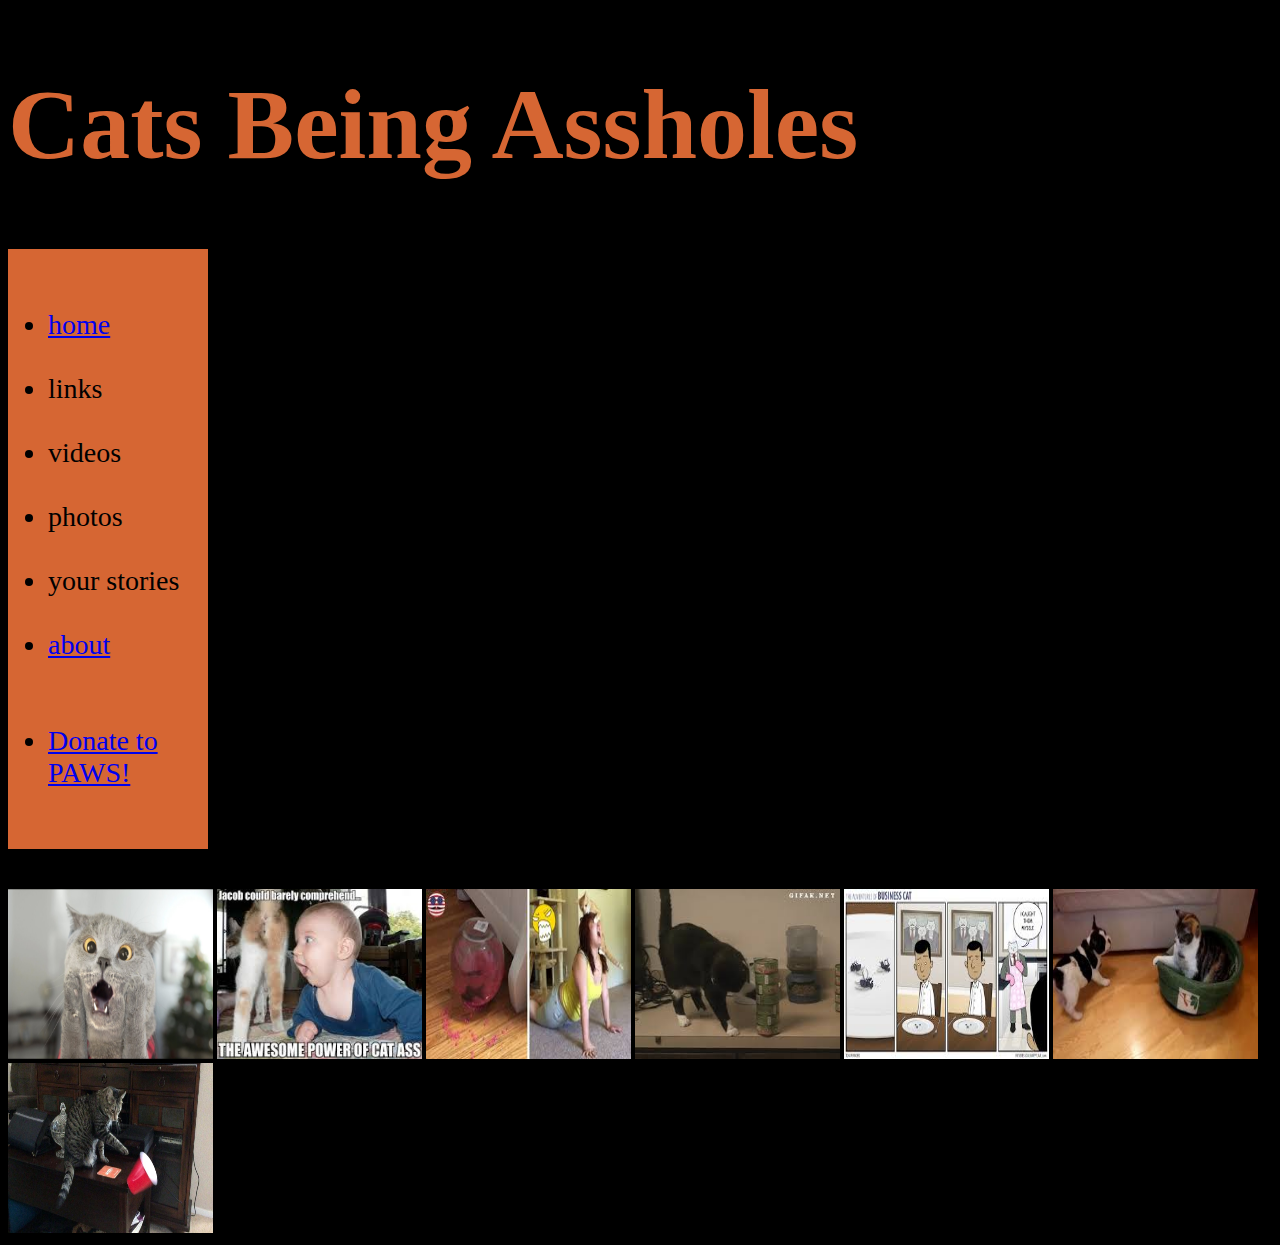
==== index.html @ ae0c82f2 "initial commit; contains only HOME and ABOUT pages" ====
<!DOCTYPE html>
<html>
  <head>
    <title>Cats Being Assholes</title>
    <link rel="stylesheet" href="catstyles.css">
  </head>

  <body>
    <header>
      <h1>Cats Being Assholes</h1>
    </header>

    <nav>
      <ul>
            <br>
            <li><a href="index.html">home</a></li>
            <br>
            <li>links</li>
            <br>
            <li>videos</li>
            <br>
            <li>photos</li>
            <br>
            <li>your stories</li>
            <br>
            <li><a href="aboutus.html">about</a></li>
            <br>
            <br>
            <li><a href="https://www.paws.org/support/donate/">Donate to PAWS!</a></li>
            <br>
  </ul>
    </nav>

    <section>
        <iframe width="800" height="600" src="https://www.youtube.com/embed/ttKdGMgf8y8" 
        frameborder="0" allow="autoplay; encrypted-media" allowfullscreen>
        </iframe>

      <br />


    </section>
    <br />
    <br />

    <footer>
        <img src="maxresdefault.jpg" height="170" width="205">
        <img src="Cat1.jpeg" height="170" width="205">
        <img src="cat2.jpeg" height="170" width="205">
        <img src="cat3.jpeg" height="170" width="205">
        <img src="cat5.jpeg" height="170" width="205">
        <img src="cat6.jpeg" height="170" width="205">
        <img src="catpush.jpg" height="170" width="205">
    </footer>

  </body>
</html>
---- catstyles.css ----
body {
    background-color: black;
}
header {
    background-color: black;  
    color: rgb(214, 102, 51);
}

section{
    background-color: black;
    color: rgb(214, 102, 51);
    
}

h1 {
    color: rgb(214, 102, 51);
    font-size: 100px;
}

h2 {
    color: rgb(214, 102, 51);
    font-size: 30px;
}


nav {
    background-color: rgb(214,102,51);
    color: black;
    font-size: 28px;
    width: 200px;
    height: 100%;
    float: left; /* don't modify */
    margin-right: 20px;
  }
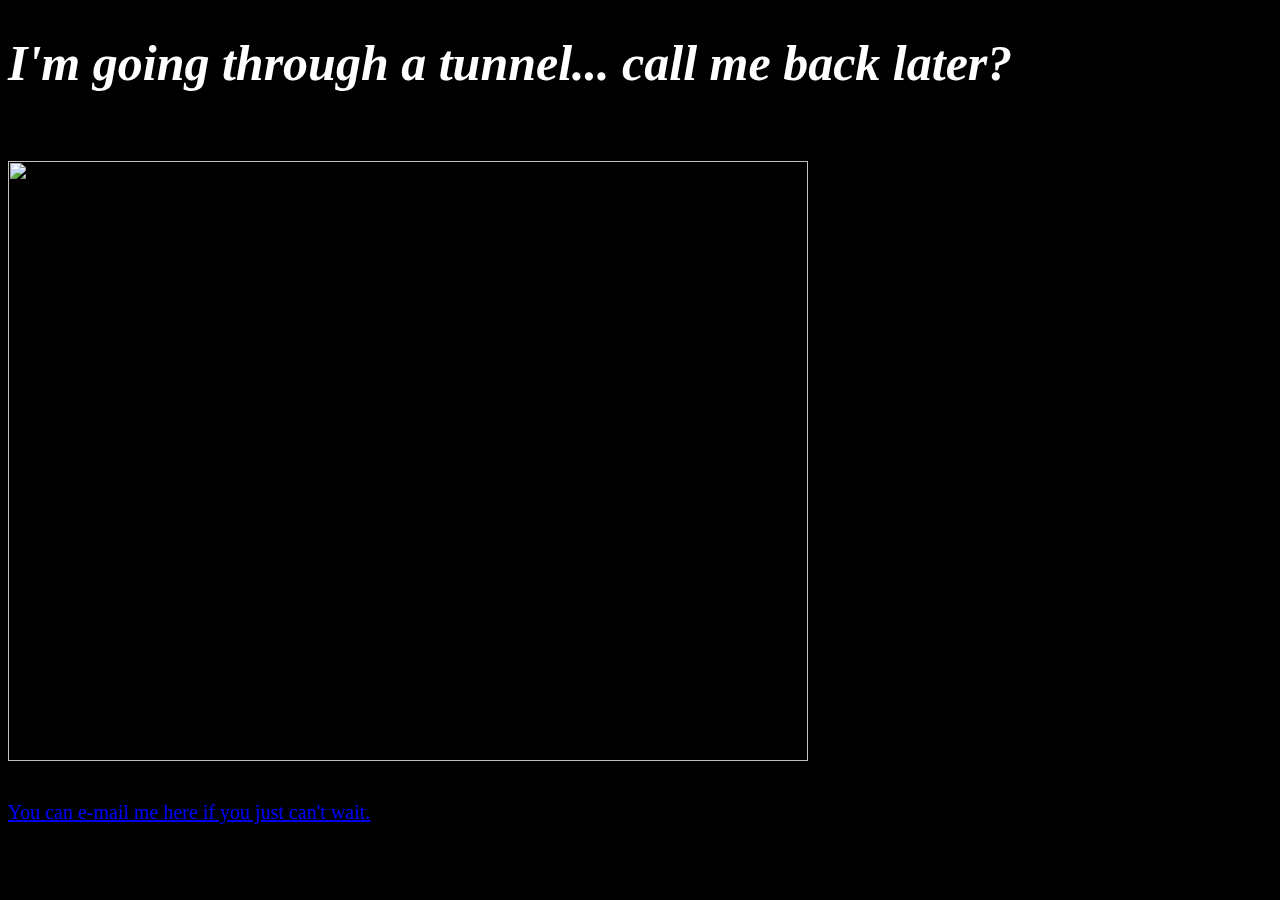
==== commit 037e7f1c: "Site down" ====
--- a/index.html
+++ b/index.html
@@ -1,57 +1,86 @@
-<!DOCTYPE html>
-<html>
-  <head>
-    <title>Cats Being Assholes</title>
-    <link rel="stylesheet" href="catstyles.css">
-  </head>
-
-  <body>
-    <header>
-      <h1>Cats Being Assholes</h1>
-    </header>
-
-    <nav>
-      <ul>
-            <br>
-            <li><a href="index.html">home</a></li>
-            <br>
-            <li>links</li>
-            <br>
-            <li>videos</li>
-            <br>
-            <li>photos</li>
-            <br>
-            <li>your stories</li>
-            <br>
-            <li><a href="aboutus.html">about</a></li>
-            <br>
-            <br>
-            <li><a href="https://www.paws.org/support/donate/">Donate to PAWS!</a></li>
-            <br>
-  </ul>
-    </nav>
-
-    <section>
-        <iframe width="800" height="600" src="https://www.youtube.com/embed/ttKdGMgf8y8" 
-        frameborder="0" allow="autoplay; encrypted-media" allowfullscreen>
-        </iframe>
-
-      <br />
-
-
-    </section>
-    <br />
-    <br />
-
-    <footer>
-        <img src="maxresdefault.jpg" height="170" width="205">
-        <img src="Cat1.jpeg" height="170" width="205">
-        <img src="cat2.jpeg" height="170" width="205">
-        <img src="cat3.jpeg" height="170" width="205">
-        <img src="cat5.jpeg" height="170" width="205">
-        <img src="cat6.jpeg" height="170" width="205">
-        <img src="catpush.jpg" height="170" width="205">
-    </footer>
-
-  </body>
+<!DOCTYPE html>
+<!--
+<html>
+  <head>
+    <title>Cats Being Assholes</title>
+    <link rel="stylesheet" href="catstyles.css">
+  </head>
+
+  <body>
+    <header>
+      <h1>Cats Being Assholes</h1>
+    </header>
+
+    <nav>
+      <ul>
+            <br>
+            <li><a href="index.html">home</a></li>
+            <br>
+            <li>links</li>
+            <br>
+            <li>videos</li>
+            <br>
+            <li>photos</li>
+            <br>
+            <li>your stories</li>
+            <br>
+            <li><a href="aboutus.html">about</a></li>
+            <br>
+            <br>
+            <li><a href="https://www.paws.org/support/donate/">Donate to PAWS!</a></li>
+            <br>
+  </ul>
+    </nav>
+
+    <section>
+        <iframe width="800" height="600" src="https://www.youtube.com/embed/ttKdGMgf8y8" 
+        frameborder="0" allow="autoplay; encrypted-media" allowfullscreen>
+        </iframe>
+
+      <br />
+
+
+    </section>
+    <br />
+    <br />
+
+    <footer>
+        <img src="maxresdefault.jpg" height="170" width="205">
+        <img src="Cat1.jpeg" height="170" width="205">
+        <img src="cat2.jpeg" height="170" width="205">
+        <img src="cat3.jpeg" height="170" width="205">
+        <img src="cat5.jpeg" height="170" width="205">
+        <img src="cat6.jpeg" height="170" width="205">
+        <img src="catpush.jpg" height="170" width="205">
+    </footer>
+
+  </body>
+</html>
+-->
+
+<html>
+  <head>
+    <title>What sorcery is this?</title>
+    <link rel="stylesheet" href="stylesheet.css">
+  </head>
+
+  <body>
+    <header>
+      <h1><em>I'm going through a tunnel... call me back later?</em></h1>
+    </header>
+
+    <br />
+    <br />
+
+    <section>
+      <img src="http://www.ithoughtiknewmama.com/wp-content/uploads/2011/08/happy-baby-6.jpg" height="600" width="800">
+    </section>
+    <br />
+    <br />
+
+    <footer>
+      <a href="mailto:oddsaresa@gmail.com">You can e-mail me here if you just can't wait.</a>
+    </footer>
+
+  </body>
 </html>--- a/stylesheet.css
+++ b/stylesheet.css
@@ -0,0 +1,19 @@
+
+body {
+    background-color: black;
+}
+
+h1 {
+    color: white;
+    font-size: 50px;
+}
+
+footer {
+    color: white;
+    font-size: 20px;
+    /*width: 200px;*/
+    height: 100%;
+    float: left; /* don't modify */
+    margin-right: 20px;
+  }
+  
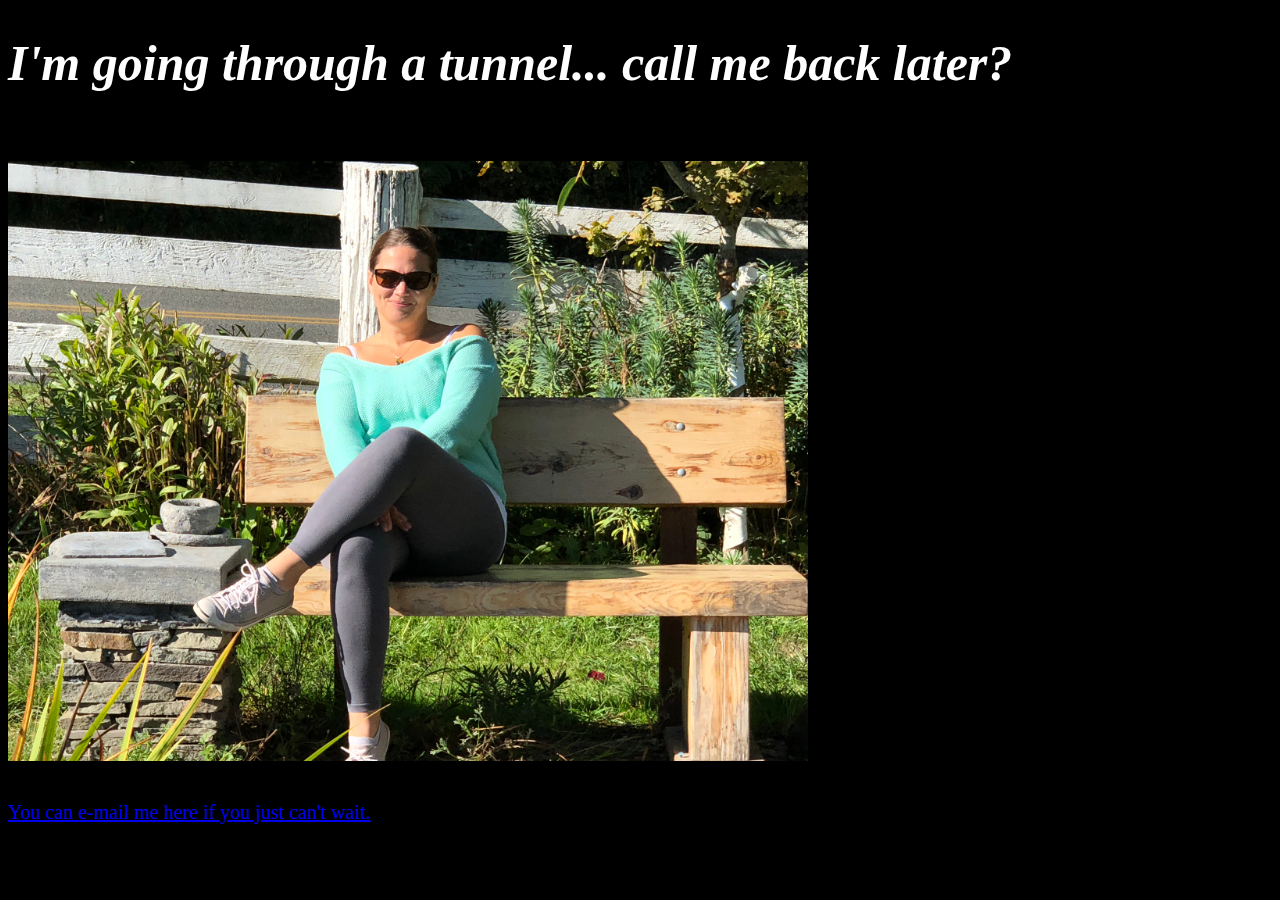
==== commit ebe5cc5d: "updated with personal photo" ====
--- a/index.html
+++ b/index.html
@@ -73,7 +73,7 @@
     <br />
 
     <section>
-      <img src="http://www.ithoughtiknewmama.com/wp-content/uploads/2011/08/happy-baby-6.jpg" height="600" width="800">
+      <img src="IMG_0116.jpeg" height="600" width="800">
     </section>
     <br />
     <br />
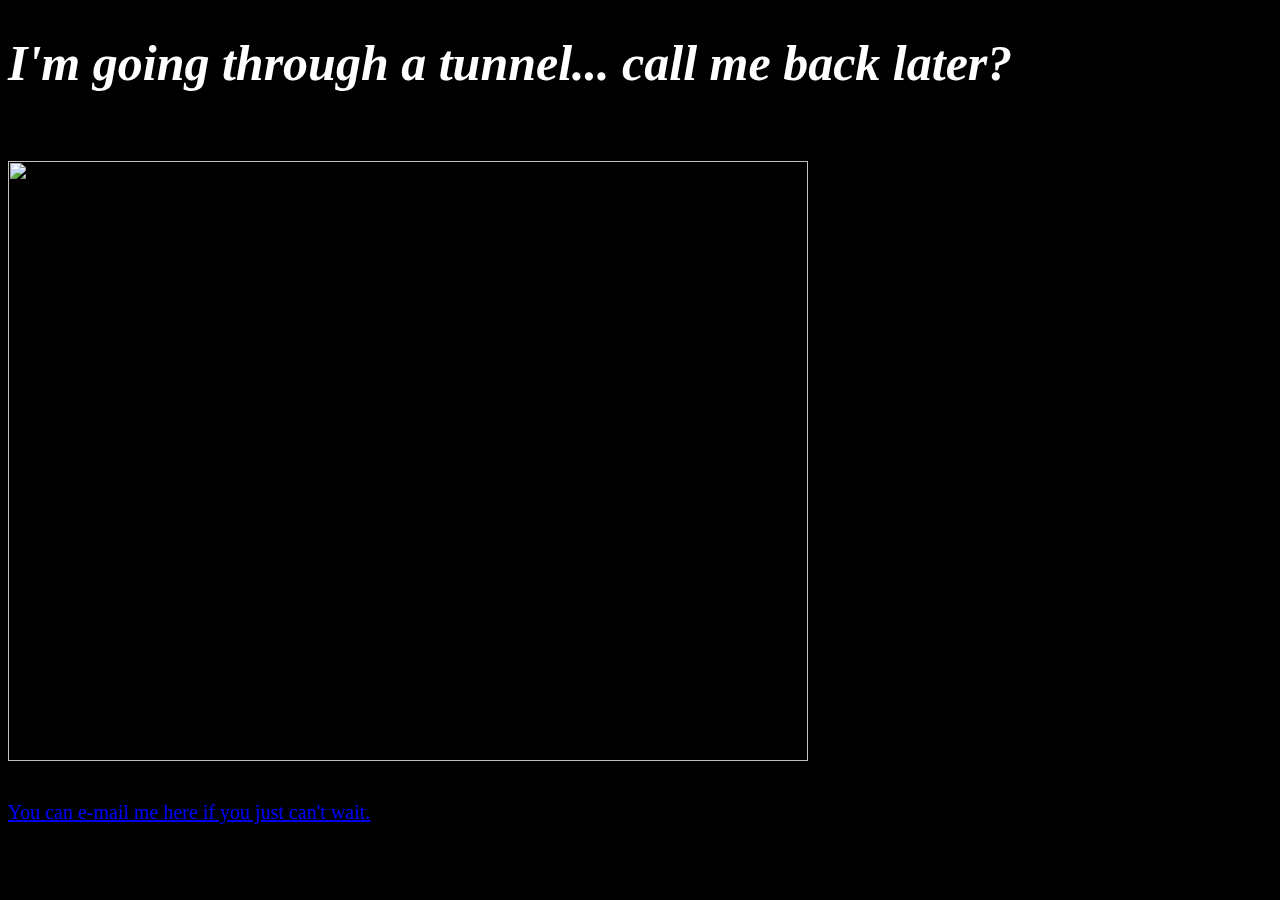
==== commit d194c125: "changed photo to pig butt" ====
--- a/index.html
+++ b/index.html
@@ -73,7 +73,7 @@
     <br />
 
     <section>
-      <img src="IMG_0116.jpeg" height="600" width="800">
+      <img src="pigtunnel.jpg" height="600" width="800">
     </section>
     <br />
     <br />
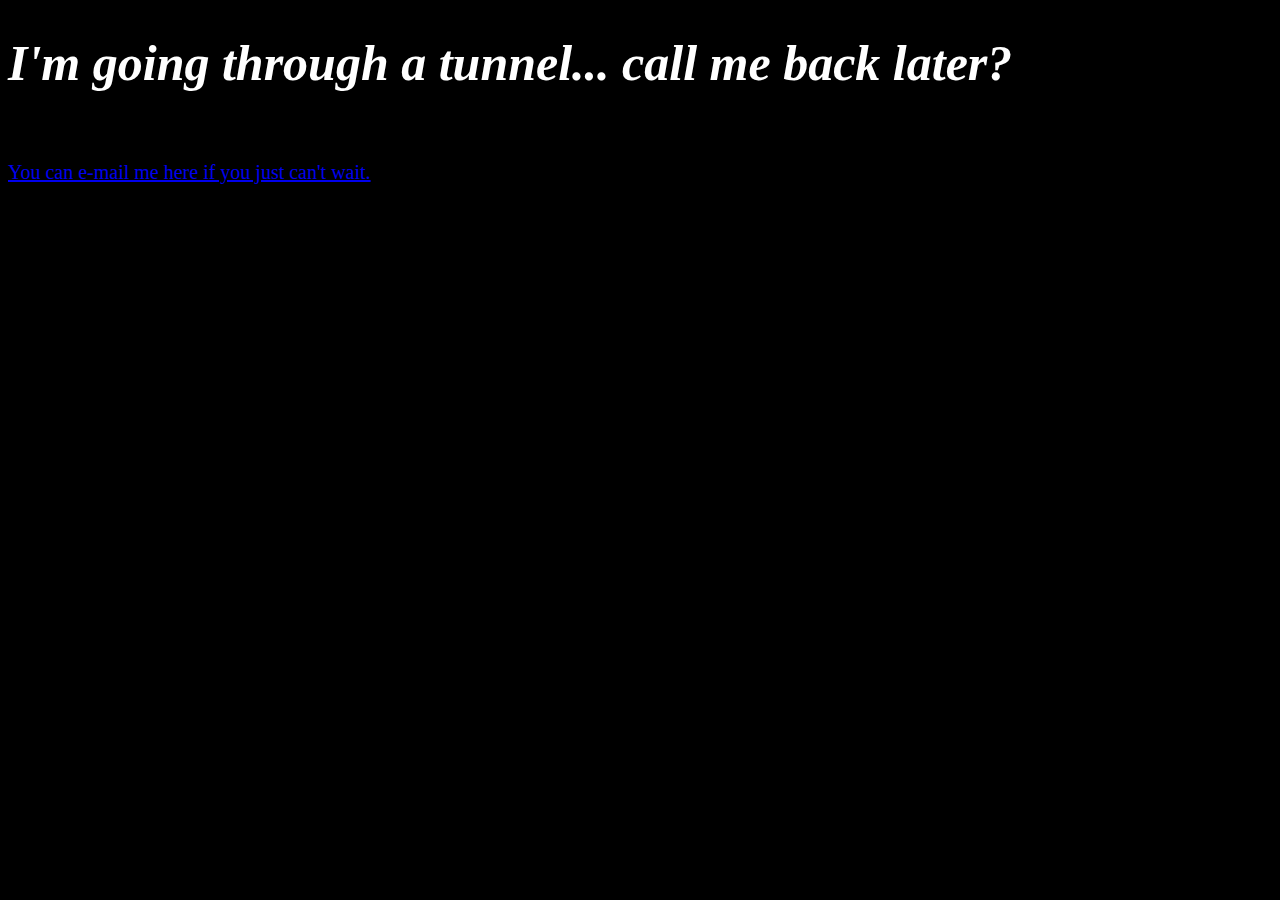
==== commit c876adc7: "Update index.html" ====
--- a/index.html
+++ b/index.html
@@ -72,15 +72,15 @@
     <br />
     <br />
 
-    <section>
-      <img src="pigtunnel.jpg" height="600" width="800">
+<!--     <section>
+      <img class="rotateimg270" src="pigtunnel.jpg" height="600" width="800" >
     </section>
     <br />
-    <br />
+    <br /> -->
 
     <footer>
       <a href="mailto:oddsaresa@gmail.com">You can e-mail me here if you just can't wait.</a>
     </footer>
 
   </body>
-</html>+</html>
--- a/catstyles.css
+++ b/catstyles.css
@@ -34,3 +34,10 @@
     margin-right: 20px;
   }
   
+.rotateimg270 {
+  -webkit-transform:rotate(270deg);
+  -moz-transform: rotate(270deg);
+  -ms-transform: rotate(270deg);
+  -o-transform: rotate(270deg);
+  transform: rotate(270deg);
+}
